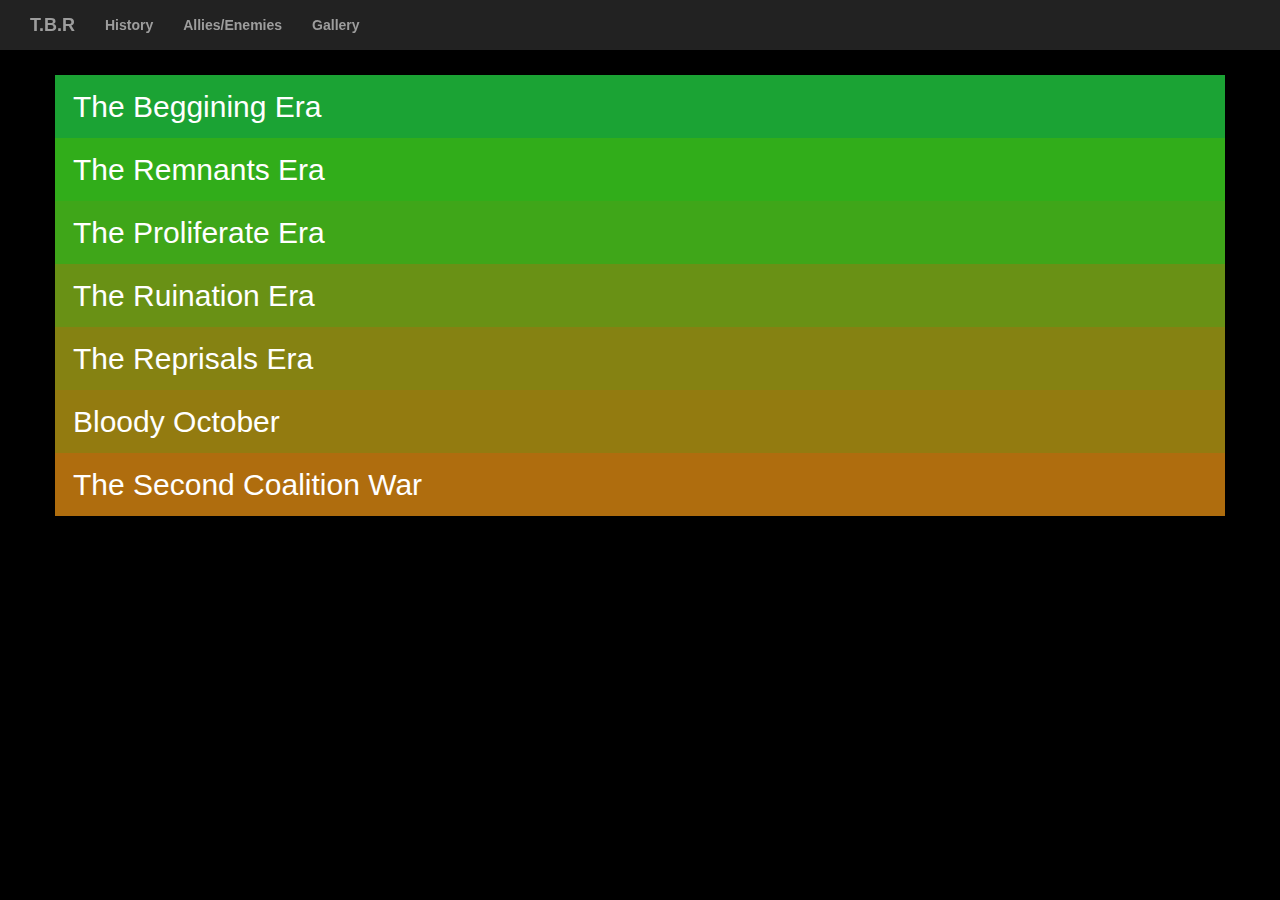
==== history.html @ ceb40412 "Add files via upload" ====
<!DOCTYPE html>
<html>
  <head>
    <meta name="viewport" content="width=device-width, initial-scale=1"/>
    <script src="https://ajax.googleapis.com/ajax/libs/jquery/3.1.1/jquery.min.js"></script>
    <link rel="stylesheet" href="https://maxcdn.bootstrapcdn.com/bootstrap/3.3.7/css/bootstrap.min.css"/>
    <link rel="stylesheet" href="style.css"/>
    <link href="https://fonts.googleapis.com/css?family=Fjalla+One" rel="stylesheet">
  </head>
  
  <body>
    <nav class="nav navbar-inverse navbar-fixed-top">
      <div class="container-fluid">
        <div class="navbar-header">
          <button type="button" data-target="#navbar" class="navbar-toggle" data-toggle="collapse" aria-expanded="false">
            <span class="icon-bar"></span>
            <span class="icon-bar"></span>
            <span class="icon-bar"></span>
          </button>
          <a href="index.html" class="text-white navbar-brand"><strong>T.B.R</strong></a>
        </div>
        <div id="navbar" class="collapse navbar-collapse">
          <ul class="nav navbar-nav">
            <li><a class="text-color" href="history.html"><strong>History</strong></a></li>
            <li><a class="text-color" href="#"><strong>Allies/Enemies</strong></a></li>
            <li><a class="text-color" href="#"><strong>Gallery</strong></a></li>
          </ul>
        </div>
      </div>
    </nav>
    <div class="mt-75 container">
      <div class="row">
        <h2 class="mg-0 pv-15 bg-begin text-white" data-toggle="collapse" data-target="#beginning">The Beggining Era</h2>
        <div id="beginning" class="container-fluid collapse">
          <div class="row">
            <h2 class="text-white">The Formation</h2>
            <hr>
            <div class="mb-45 col-md-8">
              <p>
                Coming from a clan known as THU (The Havoc Union), mongoX89X (a former private in thr THU miltary) resigned in hope to form a clan called T.A.S.C, (The Assassination Spartan Clan). Despite its name, mongoX89X had no intention of creating a militized, or mercenary based clan, instead mongoX89X wanted to create a family oriented clan to substitute for his unfair treatment in The Havoc Union.
              </p>
            </div>
            <div class="col-md-4">
              <img class="chapter-image" src="begin.png"/>
            </div>
          </div>
          <div class="row">
            <h2 class="text-white">The Week of Tension</h2>
            <hr>
            <div class="mb-45 col-md-8">
              <p>
                Shortly after the formation of T.A.S.C, the leader of THU (who went by the name of Director Onyx at the time), issued a warning to all the current members in T.A.S.C due to the conspiracy of "double clanning". With these accusations, many lobbies were contested by T.A.S.C and THU and eventually mongoX89X and second in command vegas1911 sent DBD Afterlife to assassinate Director Onyx.
              </p>
            </div>
            <div class="col-md-4">
              <img class="chapter-image" src="tension.png"/>
            </div>
          </div>
          <div class="row">
            <h2 class="text-white">Battle for WRC Nova Fortress</h2>
            <hr>
            <div class="mb-45 col-md-8">
              <p>
                After being cornered with no other options T.A.S.C agreed to the raid against THU and were aided by the CST in an effort to take WRC Nova Fortress. During the raid many T.A.S.C disgruntled members refused to partake in the offensive raid which left T.A.S.C offensive forces weak and easy to supress. Halfway through the Battle for WRC Nova Fortress CST ordered a retreat due to their disagreement in engaging militarily, resulting in one of the biggest raid losses in T.A.S.C history.
              </p>
            </div>
            <div class="col-md-4">
              <img class="mb-45 chapter-image" src="wrc.png"/>
            </div>
          </div>
        </div>
      </div>
      <div class="row">
        <h2 class="pv-15 mg-0 bg-remnant text-white" data-toggle="collapse" data-target="#remnants">The Remnants Era</h2>
        <div id="remnants" class="container-fluid collapse">
          <div class="row">
            <h2 class="text-white">Agreement With CST</h2>
            <hr>
            <div class="mb-45 col-md-8">
              <p>
                As a result of the Battle for WRC Nova Fortress, the existence of T.A.S.C was questionable amongst many of its members and a meeting was held to discuss what actions should be taken as a result of the raid loss. Many thought it would be a good idea to disband T.A.S.C as a whole but after a careful vote it was decided that T.A.S.C would be aided by CST in individual player skill, leadership and defense from attacking clans so long as T.A.S.C remained under the radar for the time being.
              </p>
            </div>
            <div class="col-md-4">
              <img class="chapter-image" src="cst.png"/>
            </div>
          </div>
          <div class="row">
            <h2 class="text-white">Internal Restructure</h2>
            <hr>
            <div class="mb-45 col-md-8">
              <p>
                With the plan to rebuild set in place, many notable members including Ashtotron, Mac Keeper, vegas1911 and mongoX89X issued a massive inactivity removal, military structure planning, map creation, and recruitment runs to insure that T.A.S.C would be able to get back on its feet within a month after internal restructure was initialized. With the loss of several members as a result of the uneasy atmosphere at the time, many T.A.S.C members emphasized trust, and dedication to progress the clan.
              </p>
            </div>
            <div class="col-md-4">
              <img class="chapter-image" src="restructure.png"/>
            </div>
          </div>
          <div class="row">
            <h2 class="text-white">THU Returns</h2>
            <hr>
            <div class="mb-45 col-md-8">
              <p>
                Through an unknown method, Director Onyx and many other officers at THU were able to monitor T.A.S.C activity even under the concealment of CST, but rather than progress aggression, THU proposed an alliance in hope to help both clans grow. A meeting was held to discuss the estblishment of this policy, intially the tension between THU and T.A.S.C was still great and a shootout erupted within the meeting after an arguement between DBD Afterlife and mongoX89X, but after several failed attempts, a centralized alliance was reached.
              </p>
            </div>
            <div class="col-md-4">
              <img class="mb-45 chapter-image" src="return.png"/>
            </div>
          </div>
        </div>
        <h2 class="bg-prolif pv-15 mg-0 text-white" data-toggle="collapse" data-target="#prolif">The Proliferate Era</h2>
        <div id="prolif" class="container-fluid collapse">
          <div class="row">
            <h2 class="text-white">Month of Growth</h2>
            <hr>
            <div class="mb-45 col-md-8">
              <p>
                After a sufficient amount of progress was made, it was decided the T.A.S.C should spread its presence throughout the community, as a result, new alliances were established, new members were welcomed into T.A.S.C, and T.A.S.C no longer needed CST for its protection. Instead T.A.S.C emphasized politcal influence to generate security, and joined a coalition to prevent them T.A.S.C from being attacked by larger clans within the community. T.A.S.C also aimed to value diversity and welcomed players with unique backgrounds, one notable player included CanadianGirlEh5 who undergoed training to becoming a future T.A.S.C Captain.
              </p>
            </div>
            <div class="col-md-4">
              <img class="chapter-image" src="growth.png"/>
            </div>
          </div>
          <div class="row">
            <h2 class="text-white">Birth of the Military</h2>
            <hr>
            <div class="mb-45 col-md-8">
              <p>
                With T.A.S.C becoming more influencal throughout the community, it was decided to implement a miltary within T.A.S.C not only for defensive purposes, but for offensive pruposes as well, even T.A.S.C spies were sent on missions to reclaim miltary intel from other militarized clans to help T.A.S.C establish a successful military of its own. The military captain at the time (Longshot), vegas1911 and mongoX89X initiated several offensive campaigns against clans throughout the community to test military capabilities which led to the destruction of many clans including The Solace Republic and Jolly's Rebels (who had rebelled against THU).
              </p>
            </div>
            <div class="col-md-4">
              <img class="chapter-image" src="military.png"/>
            </div>
          </div>
          <div class="row">
            <h2 class="text-white">First Coalition War</h2>
            <hr>
            <div class="mb-45 col-md-8">
              <p>
                With tension brewing throughout the clan community, T.A.S.C attended a coalition meeting between T.A.S.C's current coalition and another coalition in hopes to break the tension between the two. The clans on the allied side included U.G.A (United Gaming Association) and T.E.S (The Elite Spartans). The clans on the other side include T.B.3 (The Bloody Elites), C.R.C (acronym uknown). After an arguement broke out the leader of C.R.C (CRC NorthDakota), shot the leader of T.E.S (SGT Caboose), the other clans then proceeded to exchange gunshots until C.R.C juggernauts wiped the meeting room. The meeting shifted into an offesive raid against with T.A.S.C and U.G.A attacking T.B.3 and C.R.C. After 2 hours the raid was deemed victorious in T.A.S.C and U.G.A's favor and the news quickly spread throughout the community. The war between the two coalitions ended when an unknown clan defeated T.B.3, which frightened C.R.C into submission.
              </p>
            </div>
            <div class="col-md-4">
              <img class="chapter-image" src="fc.png"/>
            </div>
          </div>
          <div class="row">
            <h2 class="text-white">The Battle for TASC</h2>
            <hr>
            <div class="mb-45 col-md-8">
              <p>
                Although T.A.S.C and THU had established an alliance, several disagreements between the two clans still insued, one notable disagreement was due to internal clan functions and how the clan should be run. After weeks of arguement T.A.S.C refused to make any more maps for THU which resulted in hostility, shortly after a map tarif was placed on THU, Director Onyx assassinated mongoX89X in a forge lobby resulting in a defensive raid against THU in the TASC 2.0 fortress. After THU forces had been supressed for 40 minutes, THU members left the game lobby leaving Director Onyx the only offensive participant for THU. After THU was unable to take the fortress Director Onyx disbanded THU as a result of the raid loss and took a few trusted members with him to form a mercenary group called The Blood Brothers, while the rest formed a clan called T.D.L (acronym unknown).
              </p>
            </div>
            <div class="col-md-4">
              <img class="mb-45 chapter-image" src="BFT.png"/>
            </div>
          </div>
        </div>
      </div>
      <div class="row">
        <h2 class="mg-0 pv-15 bg-ruin pv-15 text-white" data-toggle="collapse" data-target="#ruin">The Ruination Era</h2>
        <div id="ruin" class="container-fluid collapse">
          <div class="row">
            <h2 class="text-white">Everlasting Paranoia</h2>
            <hr>
            <div class="mb-45 col-md-8">
              <p>
                Shortly after the disband of THU, T.A.S.C began to host its first captain tournament, which would determine who would be the 3rd in command in T.A.S.C, among the selected captain candidates where Longshot, chrisdakiller, Fireslamm, and CanadianGirlEh5. After the tournament it was decided that CanadianGirlEh5 would become the elected captain in T.A.S.C. This decision generated a sense of unrest within T.A.S.C as many disagreed with the fact that she should have been captain; members left, arguements broke out, and meetings were canceled due to the possibility of CanadianGirlEh5 being assassinated and paranoia.
              </p>
            </div>
            <div class="col-md-4">
              <img class="chapter-image" src="para.png"/>
            </div>
          </div>
          <div class="row">
            <h2 class="text-white">The Formation of TDL</h2>
            <hr>
            <div class="mb-45 col-md-8">
              <p>
                After former T.A.S.C members left as a result of CanadianGirlEh5 becoming captain, many fled to aid T.D.L and the remnants of THU, notable members included chrisdakiller, SV Murceligo, and Longshot. T.D.L then began working alongside The Blood Brothers which helped both clans become notably bigger until they were both placed on T.A.S.C's watch list for possible threats. Although T.D.L consisted of former T.A.S.C and THU members, many were worried about the potential attack from T.D.L.
              </p>
            </div>
            <div class="col-md-4">
              <img class="chapter-image" src="tdl.png"/>
            </div>
          </div>
          <div class="row">
            <h2 class="text-white">The Five Hour Raid</h2>
            <hr>
            <div class="mb-45 col-md-8">
              <p>
                During a weekly meeting, T.D.L and The Blood Brothers showed hostility as they invaded the meeting and quickly took control over the armory, Blood Onyx (formally known as Director Onyx) fired a rocket launcher at mongoX89X, which quickly sparked an offensive raid fueled by a month of tension and bad history. THU decided to defend WRC Nova Fortress aided by T.D.L and two other unkown clans while T.A.S.C attacked alongside the allied U.G.A World Eaters led by Mac Oda Lucifer and CST. Within less than an hour, T.A.S.C and U.G.A were able to overthrow WRC Nova Fortress and put The Blood Brothers and T.D.L on the offensive. Despite this The Blood Brothers and T.D.L continued to attack the fortress to regain control. T.A.S.C requested U.G.A to leave the lobby stating that the battle was personal. Even with U.G.A gone, T.A.S.C was able to secure the fortress for five hours, and were ordered to leave the lobby after attacking The Blood Brothers and T.D.L at spawn until they had each died once after the order. As a result, seven clans were involved during the raid and fifty players in total particpated.
              </p>
            </div>
            <div class="col-md-4">
              <img class="chapter-image" src="fhr.png"/>
            </div>
          </div>
          <div class="row">
            <h2 class="text-white">The Overthrow of TASC</h2>
            <hr>
            <div class="mb-45 col-md-8">
              <p>
                Towards the end of the 2016 Summer Season, mongoX89X took a week leave from clan activities and left vegas1911, CanadianGirlEh5, and gamer09master in charge during his absence. During this time, internal clan relationships were still questionable due to paranoia from the captain tournament. One notable T.A.S.C member (Tracey) who was later found to be working with T.D.L and CanadianGirlEh5 sparked several arguements within T.A.S.C to create choas. This lead mongoX89X to cut all clan communications during his absence. During this time, mongoX89X was unaware CanadianGirlEh5, gamer09master, and vegas1911's plan to take over T.A.S.C. The three captains changed the colors, structure and even the emblem. After mongoX89X returned from his absence he was furious to find that T.A.S.C had been taken from him and asked for his position back as leader. All three captains refused to give T.A.S.C which lead mongoX89X to become enraged and threaten the newly restructered T.A.S.C. As a result, CanadianGirlEh5 turned U.G.A, T.E.S, and C.R.C against mongoX89X and continued to restructure T.A.S.C. This lead mongoX89X to submit to opposing forces, but not before taking several T.A.S.C members with him.
              </p>
            </div>
            <div class="col-md-4">
              <img class="chapter-image" src="fall.png"/>
            </div>
          </div>
        </div>
        <h2 class="mg-0 pv-15 bg-reprisal text-white" data-toggle="collapse" data-target="#reprisal">The Reprisals Era</h2>
        <div id="reprisal" class="container collapse">
          <div class="row">
            <h2 class="text-white">The World Versus Us</h2>
            <hr>
            <div class="mb-45 col-md-8">
              <p>
                After T.A.S.C had been overthrown by CanadianGirlEh5, gamer09master and vegas1911, many former T.A.S.C members including mongoX89X, Steve1050, Halo1020, Batgirl17742, IssakDaBoss2015, TwistyPrawn0311, Nighthawk, BriCrute, Commander Ion, FlowerBae, SwiftKillSwitch and FallenReaper wanted to take back T.A.S.C or prevent it from growing any further. This lead to the formation of a clan called The Banded Reprisals. Due to past experiences, intial members were not allowed to join unless they had been considered family, which meant that every member in The Banded Reprisals approved of them and trusted them. The Banded Reprisals undergoed a strategy similar to that during the Remnants Era which included staying under the radar until T.B.R was able to make it's presence known.
              </p>
            </div>
            <div class="col-md-4">
               <img class="chapter-image" src="reprisals.png"/>
            </div>
          </div>
          <div class="row">
            <h2 class="text-white">A New Ally</h2>
            <hr>
            <div class="mb-45 col-md-8">
              <p>
                During an undercover meeting with T.B.3 in their capital in hopes to create an alliance as well as acquire aid during T.B.R's growth, another clan leader by the name of Emporer of Man (Who leads the Imperium of Man) warned mongoX89X that he should leave the meeting stating that "Things will get ugly". After mongoX89X heathed his warning he left the game and spectated Emporer of Man. Emporer of Man then proceeded cut down all T.B.3 personel and take control over their capital. Shortly after The Imperium of Man took control of T.B.3's capital, the U.G.A World Eaters were called in to retake the capital from the Imperium of Man (whom they are rivals with), Imperium of Man still held the capital despite U.G.A and T.B.3 attacking at once and T.B.R quickly established an alliance with the Imperium of Man after witnessing their strength and informing them of what had happened to T.A.S.C.
              </p>
            </div>
            <div class="col-md-4">
              <img class="mb-45 chapter-image" src="iom.png"/>
            </div>
          </div>
          <div class="row">
            <h2 class="text-white">U.G.A Attacks T.B.R</h2>
            <hr>
            <div class="mb-45 col-md-8">
              <p>
                After the Imperium of Man had taken T.B.3's capital, T.B.3 alerted U.G.A of mongoX89X's presence in their meeting and his intentions to retake T.A.S.C. Due to Mac Oda Lucifer's close ties with CanadianGirlEh5, U.G.A shifted their attention towards T.B.R to stop T.B.R from growing to protect T.A.S.C. During a game night hosted by T.B.R, U.G.A invaded their lobby outnumbering T.B.R 10 to 6 and initiated their offensive campaign against T.B.R. Shortly after the attack U.G.A had warned T.B.R that they would be attacked on a constant bases if they continue to plot against T.A.S.C.
              </p>
            </div>
            <div class="col-md-4">
              <img class="mb-45 chapter-image" src="uga.png"/>
            </div>
          </div>
        </div>
      </div>
      <div class="row">
        <h2 class="text-white mg-0 pv-15 bg-october" data-toggle="collapse" data-target="#bloody">Bloody October</h2>
        <div id="bloody" class="container-fluid collapse">
          <div class="row">
            <h2 class="text-white">T.B.R Attacks U.G.A</h2>
            <hr>
            <div class="mb-45 col-md-8">
              <p>
                After a month of rebuilding, T.B.R launced a campaign against T.A.S.C and U.G.A, aided by the Imperium of Man. T.B.R intended attack U.G.A first before attacking T.A.S.C, then launch a suprise attack on T.A.S.C when they suspect T.B.R is occupied with U.G.A. T.B.R and the Imperium of Man stormed U.G.A in a siege that lasted an hour against the U.G.A Main Military and the U.G.A World Eaters. The siege ended in a victory as the U.G.A ended the game while the fortress was contested. Shortly after the seige T.B.R launched an invasion on the U.G.A Iron Hands, disrupting their military training and slowing down recruitment by attacking a bootcamp lobby.
              </p>
            </div>
            <div class="col-md-4">
              <img class="mb-45 chapter-image" src="attack.png"/>
            </div>
          </div>
          <div class="row">
            <h2 class="text-white">T.B.R Hunts Down T.A.S.C Captains</h2>
            <hr>
            <div class="mb-45 col-md-8">
              <p>
                After a chain of successful attacks against U.G.A, T.B.R sent several search parties out to T.A.S.C to seek answers for their betrayal and take them down. T.B.R was suprised when their search parties had discovered that T.A.S.C had infact disbanded while T.B.R was attacking U.G.A out of inactivity and fear that they would be attacked by T.B.R. Despite this, it did not stop T.B.R from finding the rogue captains from T.A.S.C and assassinating each one. Only sparing vegas1911 who had left the game entirely.
              </p>
            </div>
            <div class="col-md-4">
              <img class="mb-45 chapter-image" src="capture.png"/>  
            </div>
          </div>
        </div>
      </div>
      <div class="row">
        <h2 class="text-white bg-second_col pv-15 mg-0" data-toggle="collapse" data-target="#secondcol">The Second Coalition War</h2>
        <div id="secondcol" class="collapse">
          <p>
            Still within the making...
          </p>
        </div>
      </div>
    <script type="text/javascript" src="https://maxcdn.bootstrapcdn.com/bootstrap/3.3.7/js/bootstrap.min.js"></script>
  </body>
</html>
---- style.css ----
body
{
  background-color: black;
  height: auto;
}

.navbar-inverse
{
  background-color: rgba(67, 67, 67, 0.5) !important;
  background-image: transparent !important;
  border-color: rgba(255, 255, 205, 0.5) !important;
  box-shadow: none !important;
}

.center
{
  text-align: center;
}

.text-white
{
  color: white;
}

.chapter-image
{
  width: 100%;
}

.splash-text
{
  margin-top: 140px;
  font-size: 40px;
  font-family: 'Fjalla One', sans-serif;
}

.top
{
  display: block;
  background-image: url("https://wallpaperscraft.com/image/halo_master_chief_spartan_halo_3_102135_3840x2160.jpg");
  background-size: cover;
  width: 100% !important;
  height: 80vh;
}

.bottom
{
  height: 70vh;
}

.button
{
  display: inline-block;
  position: relative;
  padding: .8em 1.4em;
  min-width: 15em;
  border: none;
}

.arrow
{
  color: white;
  margin-top: 3%;
  background-color: #FE5F55;
  font-size: 18px;
  font-family: 'Fjalla One', sans-serif;
}

.arrow:hover
{
  background-color: #f41101;
}

.news-feed
{
  padding: .6em 0;
  font-size: 46px;
  font-family: 'Fjalla One', sans-serif;
}

div.collapsed, div.collapsing, div.collapse
{
  color: white;
}

.pv-15
{
  padding: 15px .6em;
}

.mg-0
{
  margin: 0;
}

.bg-begin
{
  background: #1BA334;
  border-color: #ff0 transparent transparent;
}

.bg-remnant
{
  background: #31AD1A;
}

.bg-prolif
{
  background: #3FA619;
}

.bg-ruin
{
  background: #699115;
}

.bg-reprisal
{
  background: #858212;
}

.bg-october
{
  background: #937B10;
}

.bg-second_col
{
  background: #AF6D0E;
}

.mb-45
{
  margin-bottom: 45px;
}

h2
{
  padding: .2em 1em;
}

#test
{
  border-color: transparent transparent #ff0;
  border-style:solid;
  border-width:20px;
}

.news-image
{
  margin-top: -1%;
}

.fit-news-img
{
  width: 190px;
}

.mt-45
{
  margin-top: 45px;
}

.mt-60
{
  margin-top: 60px;
}

.mt-75
{
  margin-top: 75px;
}
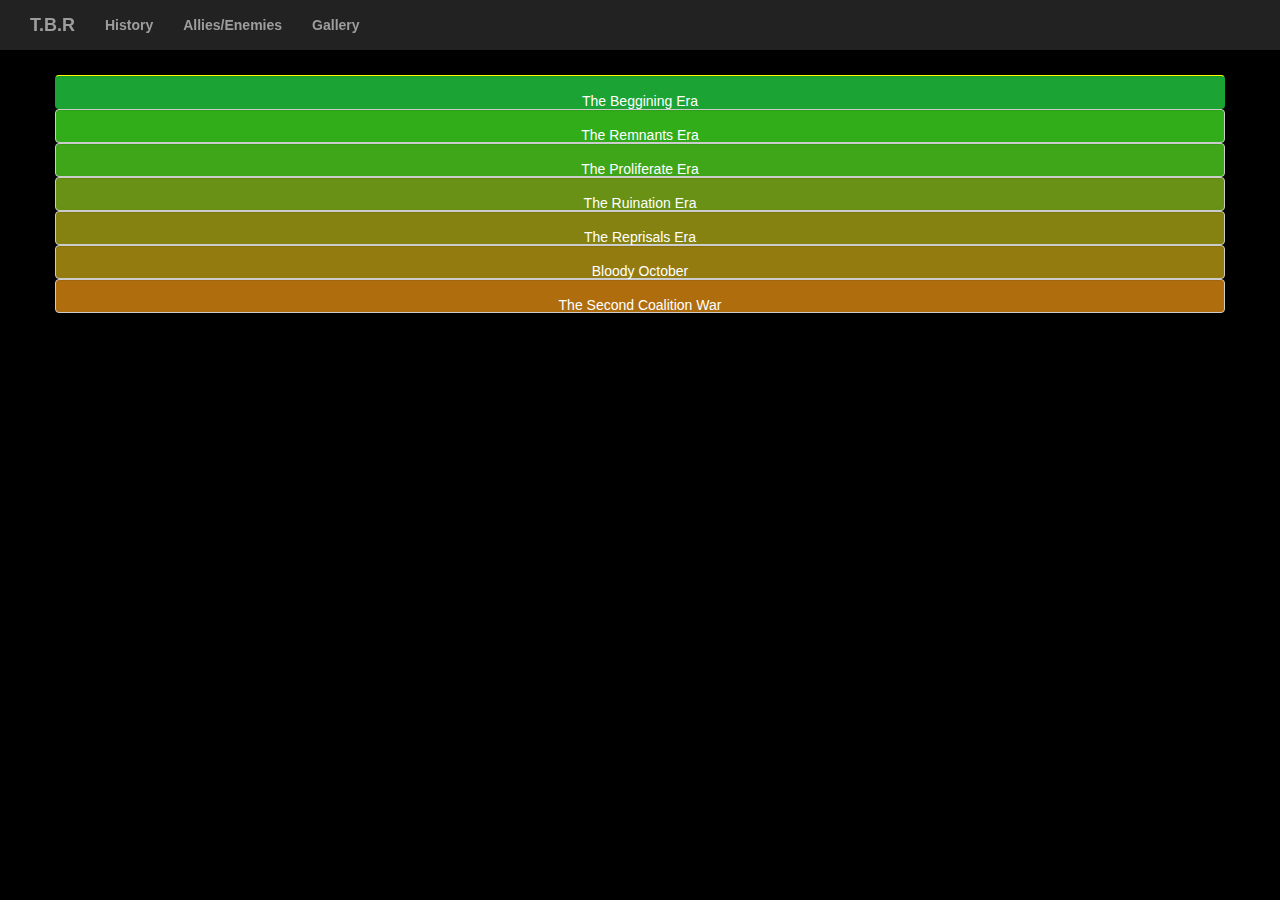
==== commit 84aa17d7: "Update history.html" ====
--- a/history.html
+++ b/history.html
@@ -30,7 +30,7 @@
     </nav>
     <div class="mt-75 container">
       <div class="row">
-        <h2 class="mg-0 pv-15 bg-begin text-white" data-toggle="collapse" data-target="#beginning">The Beggining Era</h2>
+        <button class="ft-46 form-control mg-0 ht-40 pv-15 bg-begin text-white" data-toggle="collapse" data-target="#beginning">The Beggining Era</button>
         <div id="beginning" class="container-fluid collapse">
           <div class="row">
             <h2 class="text-white">The Formation</h2>
@@ -71,7 +71,7 @@
         </div>
       </div>
       <div class="row">
-        <h2 class="pv-15 mg-0 bg-remnant text-white" data-toggle="collapse" data-target="#remnants">The Remnants Era</h2>
+        <button class="form-control pv-15 ht-40 ft-46 mg-0 bg-remnant text-white" data-toggle="collapse" data-target="#remnants">The Remnants Era</button>
         <div id="remnants" class="container-fluid collapse">
           <div class="row">
             <h2 class="text-white">Agreement With CST</h2>
@@ -110,7 +110,7 @@
             </div>
           </div>
         </div>
-        <h2 class="bg-prolif pv-15 mg-0 text-white" data-toggle="collapse" data-target="#prolif">The Proliferate Era</h2>
+        <button class="bg-prolif ht-40 form-control ft-46 pv-15 mg-0 text-white" data-toggle="collapse" data-target="#prolif">The Proliferate Era</button>
         <div id="prolif" class="container-fluid collapse">
           <div class="row">
             <h2 class="text-white">Month of Growth</h2>
@@ -163,7 +163,7 @@
         </div>
       </div>
       <div class="row">
-        <h2 class="mg-0 pv-15 bg-ruin pv-15 text-white" data-toggle="collapse" data-target="#ruin">The Ruination Era</h2>
+        <button class="form-control ht-40 ft-46 mg-0 pv-15 bg-ruin pv-15 text-white" data-toggle="collapse" data-target="#ruin">The Ruination Era</h2>
         <div id="ruin" class="container-fluid collapse">
           <div class="row">
             <h2 class="text-white">Everlasting Paranoia</h2>
@@ -214,7 +214,7 @@
             </div>
           </div>
         </div>
-        <h2 class="mg-0 pv-15 bg-reprisal text-white" data-toggle="collapse" data-target="#reprisal">The Reprisals Era</h2>
+        <button class="form-control ht-40 ft-46 mg-0 pv-15 bg-reprisal text-white" data-toggle="collapse" data-target="#reprisal">The Reprisals Era</h2>
         <div id="reprisal" class="container collapse">
           <div class="row">
             <h2 class="text-white">The World Versus Us</h2>
@@ -255,7 +255,7 @@
         </div>
       </div>
       <div class="row">
-        <h2 class="text-white mg-0 pv-15 bg-october" data-toggle="collapse" data-target="#bloody">Bloody October</h2>
+        <button class="ht-40 form-control ft-46 text-white mg-0 pv-15 bg-october" data-toggle="collapse" data-target="#bloody">Bloody October</button>
         <div id="bloody" class="container-fluid collapse">
           <div class="row">
             <h2 class="text-white">T.B.R Attacks U.G.A</h2>
@@ -284,7 +284,7 @@
         </div>
       </div>
       <div class="row">
-        <h2 class="text-white bg-second_col pv-15 mg-0" data-toggle="collapse" data-target="#secondcol">The Second Coalition War</h2>
+        <button class="form-control ht-40 ft-46 text-white bg-second_col pv-15 mg-0" data-toggle="collapse" data-target="#secondcol">The Second Coalition War</button>
         <div id="secondcol" class="collapse">
           <p>
             Still within the making...
@@ -293,4 +293,4 @@
       </div>
     <script type="text/javascript" src="https://maxcdn.bootstrapcdn.com/bootstrap/3.3.7/js/bootstrap.min.js"></script>
   </body>
-</html>+</html>
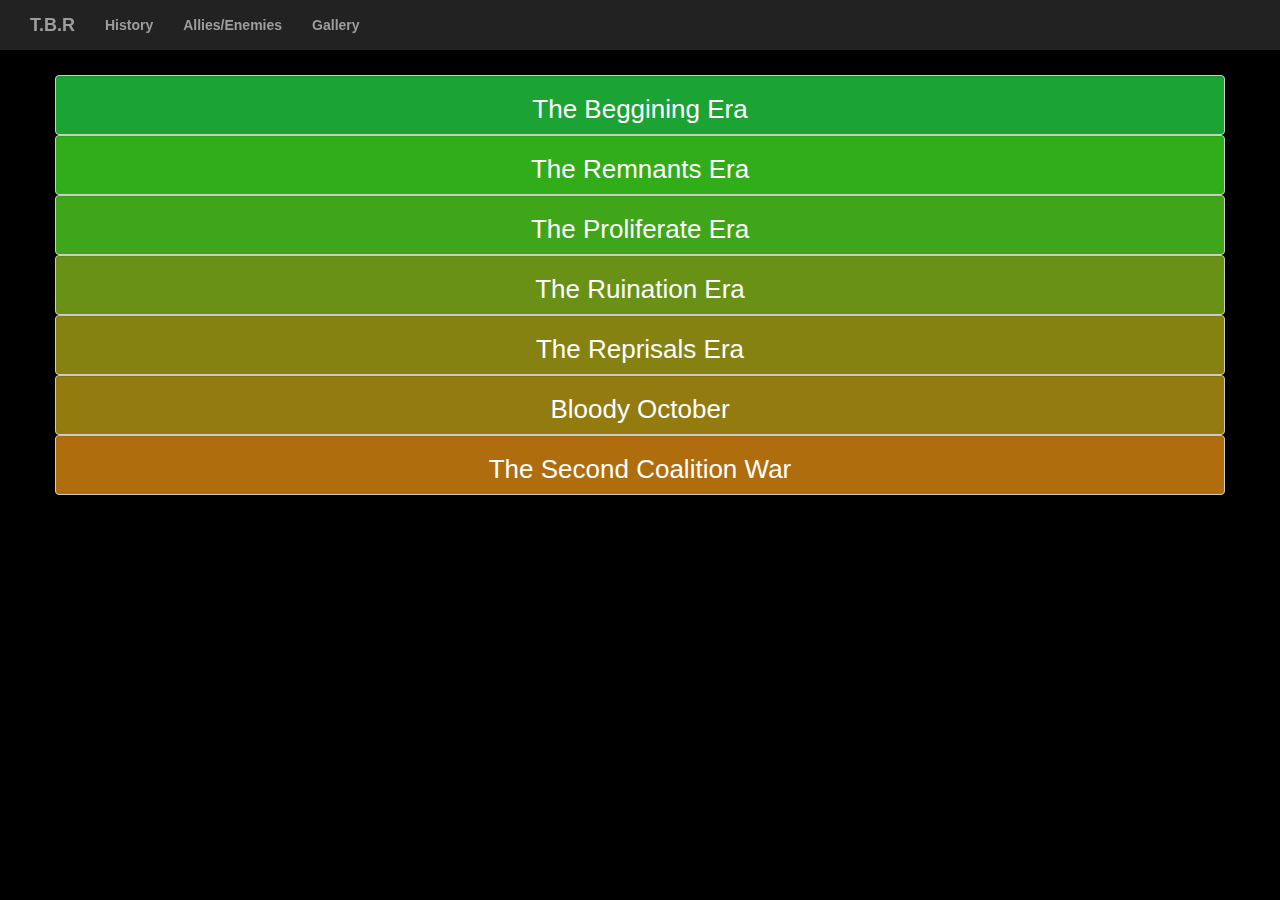
==== commit c993417b: "Update history.html" ====
--- a/history.html
+++ b/history.html
@@ -30,7 +30,7 @@
     </nav>
     <div class="mt-75 container">
       <div class="row">
-        <button class="ft-46 form-control mg-0 ht-40 pv-15 bg-begin text-white" data-toggle="collapse" data-target="#beginning">The Beggining Era</button>
+        <button class="no-bord mg-0 ht-40 form-control ft-46 pv-15 bg-begin text-white" data-toggle="collapse" data-target="#beginning">The Beggining Era</button>
         <div id="beginning" class="container-fluid collapse">
           <div class="row">
             <h2 class="text-white">The Formation</h2>
@@ -71,7 +71,7 @@
         </div>
       </div>
       <div class="row">
-        <button class="form-control pv-15 ht-40 ft-46 mg-0 bg-remnant text-white" data-toggle="collapse" data-target="#remnants">The Remnants Era</button>
+        <button class="no-bord ht-40 form-control ft-46 pv-15 mg-0 bg-remnant text-white" data-toggle="collapse" data-target="#remnants">The Remnants Era</button>
         <div id="remnants" class="container-fluid collapse">
           <div class="row">
             <h2 class="text-white">Agreement With CST</h2>
@@ -110,7 +110,7 @@
             </div>
           </div>
         </div>
-        <button class="bg-prolif ht-40 form-control ft-46 pv-15 mg-0 text-white" data-toggle="collapse" data-target="#prolif">The Proliferate Era</button>
+        <button class="no-bord ht-40 form-control ft-46 bg-prolif pv-15 mg-0 text-white" data-toggle="collapse" data-target="#prolif">The Proliferate Era</button>
         <div id="prolif" class="container-fluid collapse">
           <div class="row">
             <h2 class="text-white">Month of Growth</h2>
@@ -163,7 +163,7 @@
         </div>
       </div>
       <div class="row">
-        <button class="form-control ht-40 ft-46 mg-0 pv-15 bg-ruin pv-15 text-white" data-toggle="collapse" data-target="#ruin">The Ruination Era</h2>
+        <button class="no-bord ht-40 form-control ft-46 mg-0 pv-15 bg-ruin pv-15 text-white" data-toggle="collapse" data-target="#ruin">The Ruination Era</button>
         <div id="ruin" class="container-fluid collapse">
           <div class="row">
             <h2 class="text-white">Everlasting Paranoia</h2>
@@ -214,7 +214,7 @@
             </div>
           </div>
         </div>
-        <button class="form-control ht-40 ft-46 mg-0 pv-15 bg-reprisal text-white" data-toggle="collapse" data-target="#reprisal">The Reprisals Era</h2>
+        <button class="no-bord ht-40 form-control ft-46 mg-0 pv-15 bg-reprisal text-white" data-toggle="collapse" data-target="#reprisal">The Reprisals Era</button>
         <div id="reprisal" class="container collapse">
           <div class="row">
             <h2 class="text-white">The World Versus Us</h2>
@@ -255,7 +255,7 @@
         </div>
       </div>
       <div class="row">
-        <button class="ht-40 form-control ft-46 text-white mg-0 pv-15 bg-october" data-toggle="collapse" data-target="#bloody">Bloody October</button>
+        <button class="no-bord ht-40 form-control ft-46 text-white mg-0 pv-15 bg-october" data-toggle="collapse" data-target="#bloody">Bloody October</button>
         <div id="bloody" class="container-fluid collapse">
           <div class="row">
             <h2 class="text-white">T.B.R Attacks U.G.A</h2>
@@ -284,7 +284,7 @@
         </div>
       </div>
       <div class="row">
-        <button class="form-control ht-40 ft-46 text-white bg-second_col pv-15 mg-0" data-toggle="collapse" data-target="#secondcol">The Second Coalition War</button>
+        <button class="no-bord ht-40 form-control ft-46 text-white bg-second_col pv-15 mg-0" data-toggle="collapse" data-target="#secondcol">The Second Coalition War</button>
         <div id="secondcol" class="collapse">
           <p>
             Still within the making...
--- a/style.css
+++ b/style.css
@@ -88,15 +88,24 @@
   padding: 15px .6em;
 }
 
+.ft-46
+{
+  font-size: 26px;
+}
+
 .mg-0
 {
   margin: 0;
 }
 
+.ht-40
+{
+  height: 60px;
+}
+
 .bg-begin
 {
   background: #1BA334;
-  border-color: #ff0 transparent transparent;
 }
 
 .bg-remnant
@@ -169,4 +178,4 @@
 .mt-75
 {
   margin-top: 75px;
-}+}
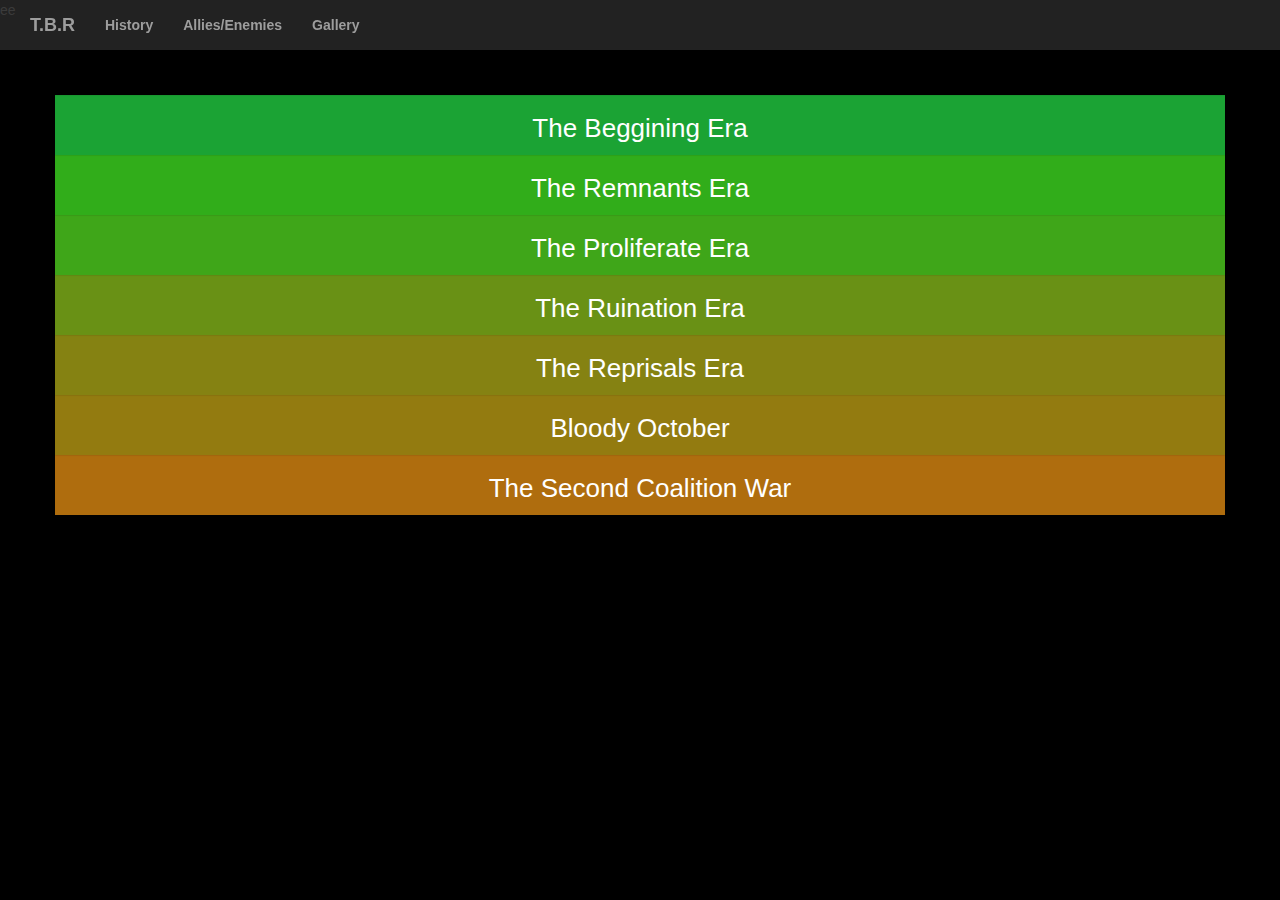
==== commit a9fe8212: "Update history.html" ====
--- a/history.html
+++ b/history.html
@@ -1,4 +1,4 @@
-<!DOCTYPE html>
+ee<!DOCTYPE html>
 <html>
   <head>
     <meta name="viewport" content="width=device-width, initial-scale=1"/>
@@ -37,7 +37,7 @@
             <hr>
             <div class="mb-45 col-md-8">
               <p>
-                Coming from a clan known as THU (The Havoc Union), mongoX89X (a former private in thr THU miltary) resigned in hope to form a clan called T.A.S.C, (The Assassination Spartan Clan). Despite its name, mongoX89X had no intention of creating a militized, or mercenary based clan, instead mongoX89X wanted to create a family oriented clan to substitute for his unfair treatment in The Havoc Union.
+                Coming from a clan known as THU (The Havoc Union), mongoX89X (a former private in the THU miltary) resigned in hope to form a clan called T.A.S.C, (The Assassination Spartan Clan). Despite its name, mongoX89X had no intention of creating a militized, or mercenary based clan, instead mongoX89X wanted to create a family oriented clan to substitute for his unfair treatment in The Havoc Union.
               </p>
             </div>
             <div class="col-md-4">
@@ -129,7 +129,7 @@
             <hr>
             <div class="mb-45 col-md-8">
               <p>
-                With T.A.S.C becoming more influencal throughout the community, it was decided to implement a miltary within T.A.S.C not only for defensive purposes, but for offensive pruposes as well, even T.A.S.C spies were sent on missions to reclaim miltary intel from other militarized clans to help T.A.S.C establish a successful military of its own. The military captain at the time (Longshot), vegas1911 and mongoX89X initiated several offensive campaigns against clans throughout the community to test military capabilities which led to the destruction of many clans including The Solace Republic and Jolly's Rebels (who had rebelled against THU).
+                With T.A.S.C becoming more influencal throughout the community, it was decided to implement a miltary within T.A.S.C not only for defensive purposes, but for offensive pruposes as well, even T.A.S.C spies were sent on missions to reclaim miltary intel from other militarized clans to help T.A.S.C establish a successful military of its own. The military captain at the time (Longshot), vegas1911 and mongoX89X initiated several offensive campaigns against clans throughout the community to test military capabilities which led to the destruction of many clans including The Solace Republic, Crimson's Agents and Jolly's Rebels (who had rebelled against THU).
               </p>
             </div>
             <div class="col-md-4">
--- a/style.css
+++ b/style.css
@@ -81,6 +81,12 @@
 div.collapsed, div.collapsing, div.collapse
 {
   color: white;
+}
+
+.no-bord
+{
+  border: none;
+  border-radius: 0;
 }
 
 .pv-15
